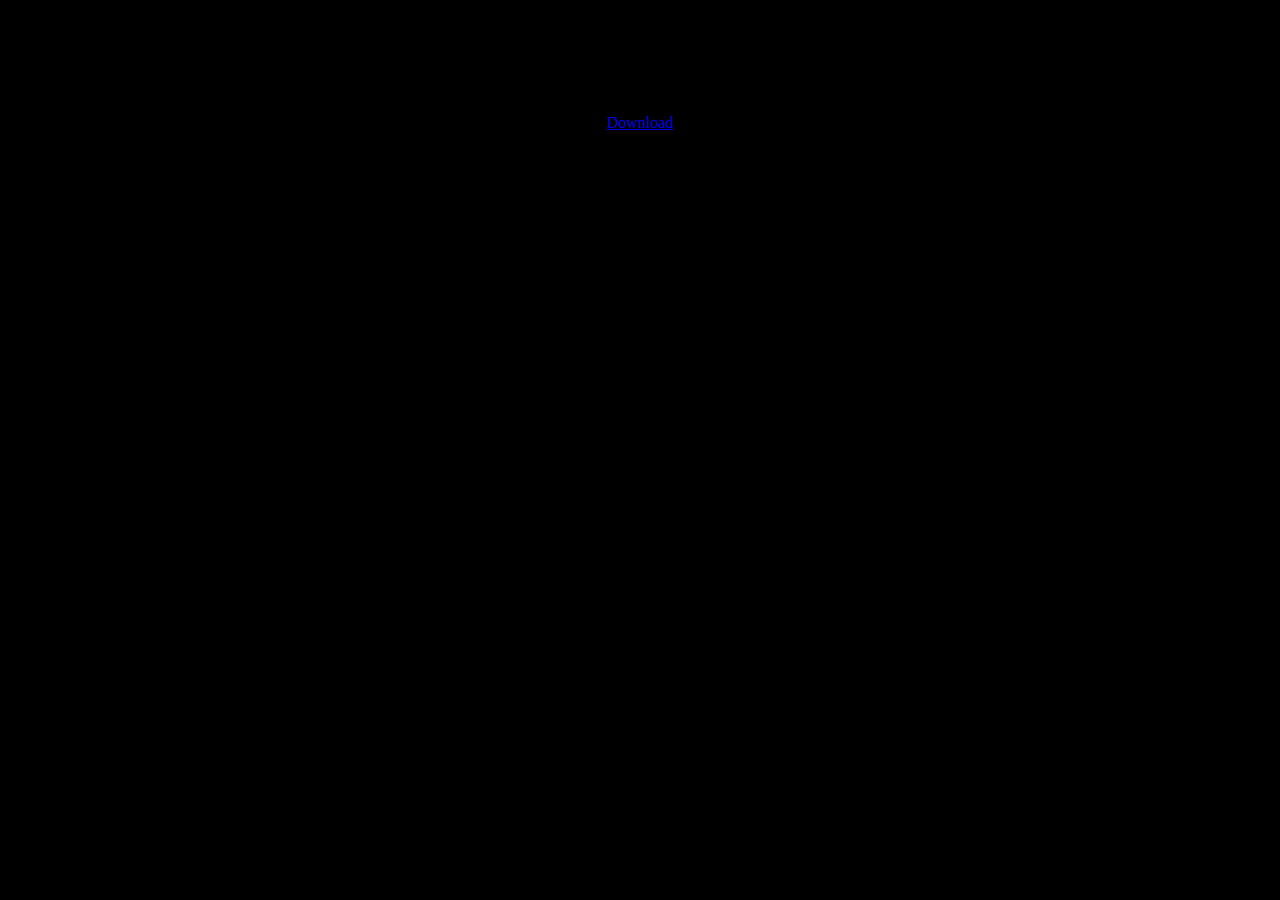
==== index.html @ 9d967b10 "Create index.html" ====
<!doctype html>
<html>
  <head>
    <link rel="stylesheet" href="style.css">
    <title>Grand Theft Auto VI - Public Testing</title>
  </head>
  <body bgcolor="black">
    <h1 class="title">Grand Theft Auto VI - Public Testing</h1>
    <p class="rsg-small">Rockstar Games&trade;</p>
    <p style="text-align: center;"><a class="dl-rsg" href="dl.html">Download</a></p>
  </body>
</html>
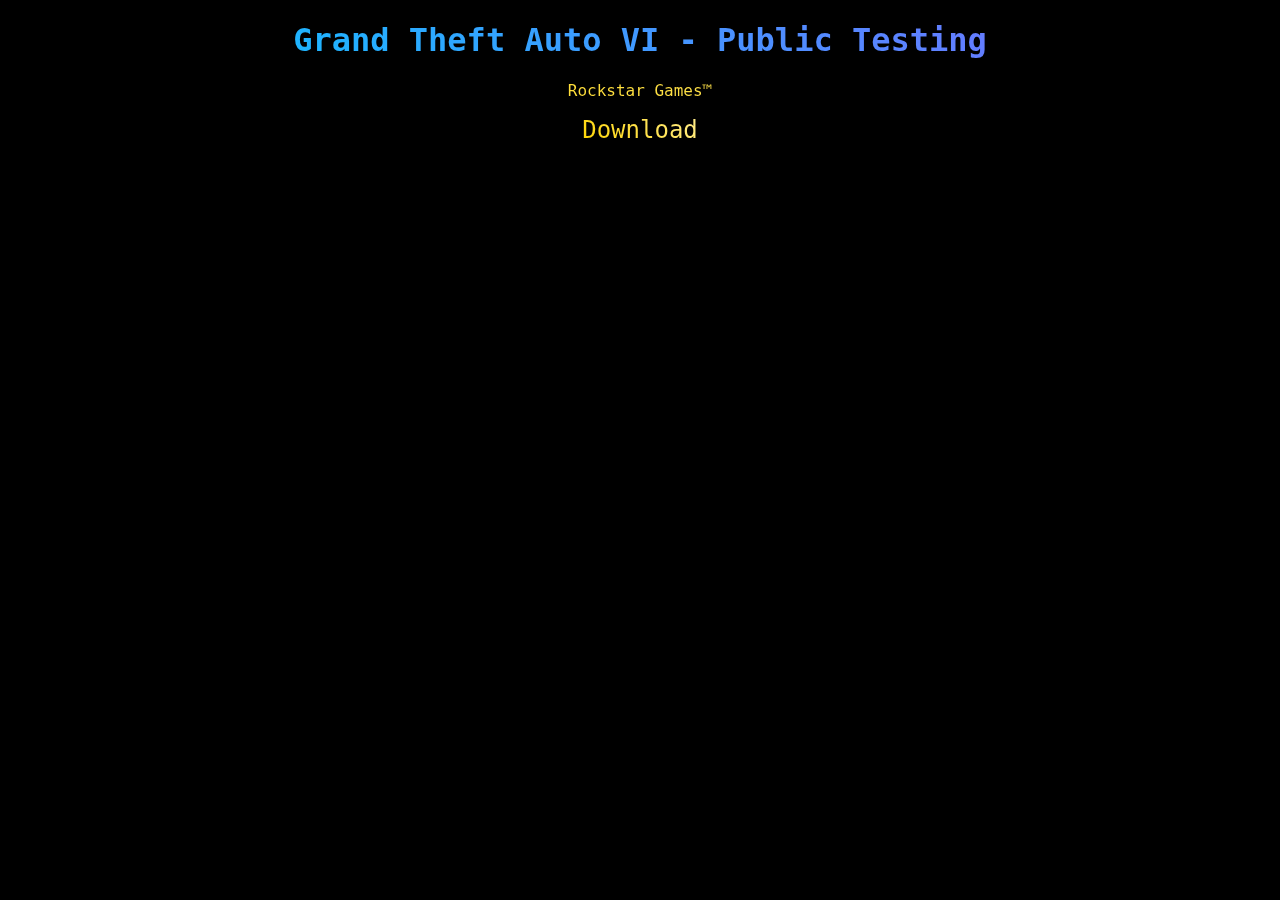
==== commit 6e012dcd: "Update index.html" ====
--- a/index.html
+++ b/index.html
@@ -7,6 +7,6 @@
   <body bgcolor="black">
     <h1 class="title">Grand Theft Auto VI - Public Testing</h1>
     <p class="rsg-small">Rockstar Games&trade;</p>
-    <p style="text-align: center;"><a class="dl-rsg" href="dl.html">Download</a></p>
+    <p style="text-align: center;"><a class="dl-rsg" href="register">Download</a></p>
   </body>
 </html>
--- a/style.css
+++ b/style.css
@@ -0,0 +1,69 @@
+.logo {
+    font-size: 24px;
+    background: linear-gradient(45deg, #00ccff, #ff00ff);
+    -webkit-background-clip: text;
+    -webkit-text-fill-color: transparent;
+    background-size: 200% auto; /* Set background size */
+    animation: animateLogo 5s linear infinite alternate;
+    user-select: none; /* Prevent text selection */
+    text-align: center;
+    font-family: monospace;
+}
+
+.desc {
+    font-size: 14px;
+    background: linear-gradient(45deg, #00ccff, #ff00ff);
+    -webkit-background-clip: text;
+    -webkit-text-fill-color: transparent;
+    background-size: 200% auto; /* Set background size */
+    animation: animateLogo 5s linear infinite alternate;
+    user-select: none; /* Prevent text selection */
+    text-align: center;
+    font-family: monospace;
+}
+
+.title {
+    font-size: 32px;
+    background: linear-gradient(45deg, #00ccff, #ff00ff);
+    -webkit-background-clip: text;
+    -webkit-text-fill-color: transparent;
+    background-size: 200% auto; /* Set background size */
+    animation: animateLogo 5s linear infinite alternate;
+    user-select: none; /* Prevent text selection */
+  text-align: center;
+  font-family: monospace;
+}
+
+.rsg-small {
+    font-size: 16px;
+    background: linear-gradient(45deg, #ffd500, #ffffff);
+    -webkit-background-clip: text;
+    -webkit-text-fill-color: transparent;
+    background-size: 200% auto; /* Set background size */
+    animation: animateLogo 5s linear infinite alternate;
+    user-select: none; /* Prevent text selection */
+  text-align: center;
+  font-family: monospace;
+}
+
+.dl-rsg {
+    font-size: 24px;
+    background: linear-gradient(45deg, #ffd500, #ffffff);
+    -webkit-background-clip: text;
+    -webkit-text-fill-color: transparent;
+    background-size: 200% auto; /* Set background size */
+    animation: animateLogo 5s linear infinite alternate;
+    user-select: none; /* Prevent text selection */
+    text-align: center;
+    font-family: monospace;
+    text-decoration: underline;
+}
+
+@keyframes animateLogo {
+    0% {
+        background-position: 0% 50%;
+    }
+    100% {
+        background-position: 100% 50%;
+    }
+}
